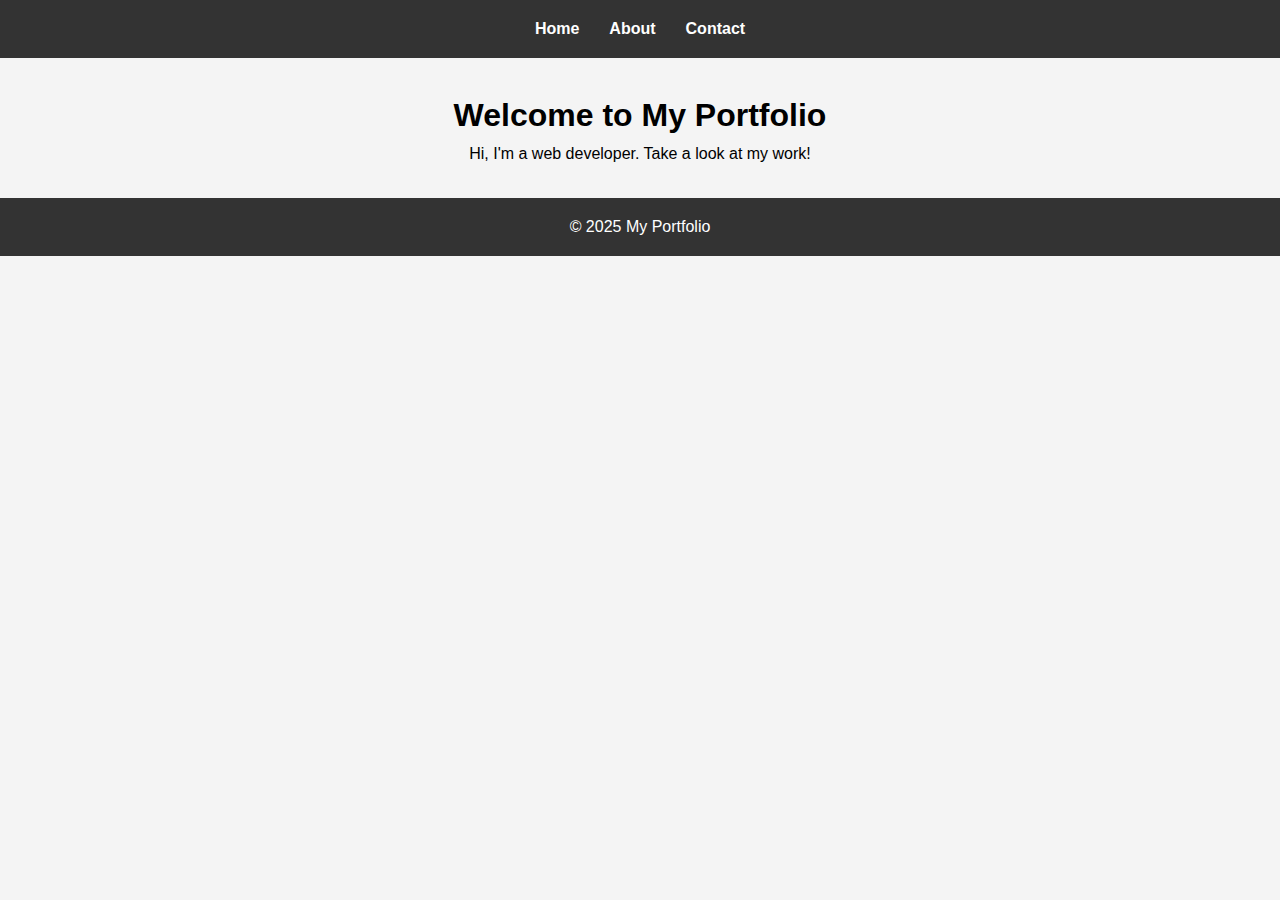
==== index.html @ 25154c95 "initial setup of website" ====
<!DOCTYPE html>
<head>
    <meta charset="8">
    <meta name="viewport" content="width=device-width, intial -scale=1.0">
    <title>Portfolio</title> 
    <link rel="stylesheet" href="./css/styles.css">
</head>
<body>
    <header>
        <nav>
          <ul>
            <li><a href="index.html">Home</a></li>
            <li><a href="about.html">About</a></li>
            <li><a href="contact.html">Contact</a></li>
          </ul>
        </nav>
    </header>
    <main>
     <section id="intro">
       <h1>Welcome to My Portfolio</h1>
       <p>Hi, I'm a web developer. Take a look at my work!</p>
     </section>
    </main>
    
    <footer>
      <p>&copy; 2025 My Portfolio</p>
    </footer>
    
    <script src="script.js"></script>
    </body>
    </html>
---- css/styles.css ----
/* Reset some basic styles */
* {
    margin: 0;
    padding: 0;
    box-sizing: border-box;
  }
  
  /* Body and overall layout */
  body {
    font-family: Arial, sans-serif;
    line-height: 1.6;
    background-color: #f4f4f4;
  }
  
  header {
    background-color: #333;
    color: white;
    padding: 1rem;
  }
  
  nav ul {
    list-style-type: none;
    display: flex;
    justify-content: center;
  }
  
  nav ul li {
    margin: 0 15px;
  }
  
  nav ul li a {
    color: white;
    text-decoration: none;
    font-weight: bold;
  }
  
  main {
    padding: 2rem;
  }
  
  footer {
    text-align: center;
    padding: 1rem;
    background-color: #333;
    color: white;
  }
  
  /* Section styles */
  #intro {
    text-align: center;
  }
  
  #about, #contact {
    max-width: 600px;
    margin: 0 auto;
  }
  
  form label {
    display: block;
    margin: 10px 0 5px;
  }
  
  form input, form textarea {
    width: 100%;
    padding: 8px;
    margin-bottom: 10px;
  }
  
  form button {
    background-color: #333;
    color: white;
    padding: 10px 20px;
    border: none;
    cursor: pointer;
  }
  
  form button:hover {
    background-color: #555;
  }
  
  #formMessage {
    color: green;
    font-weight: bold;
  }
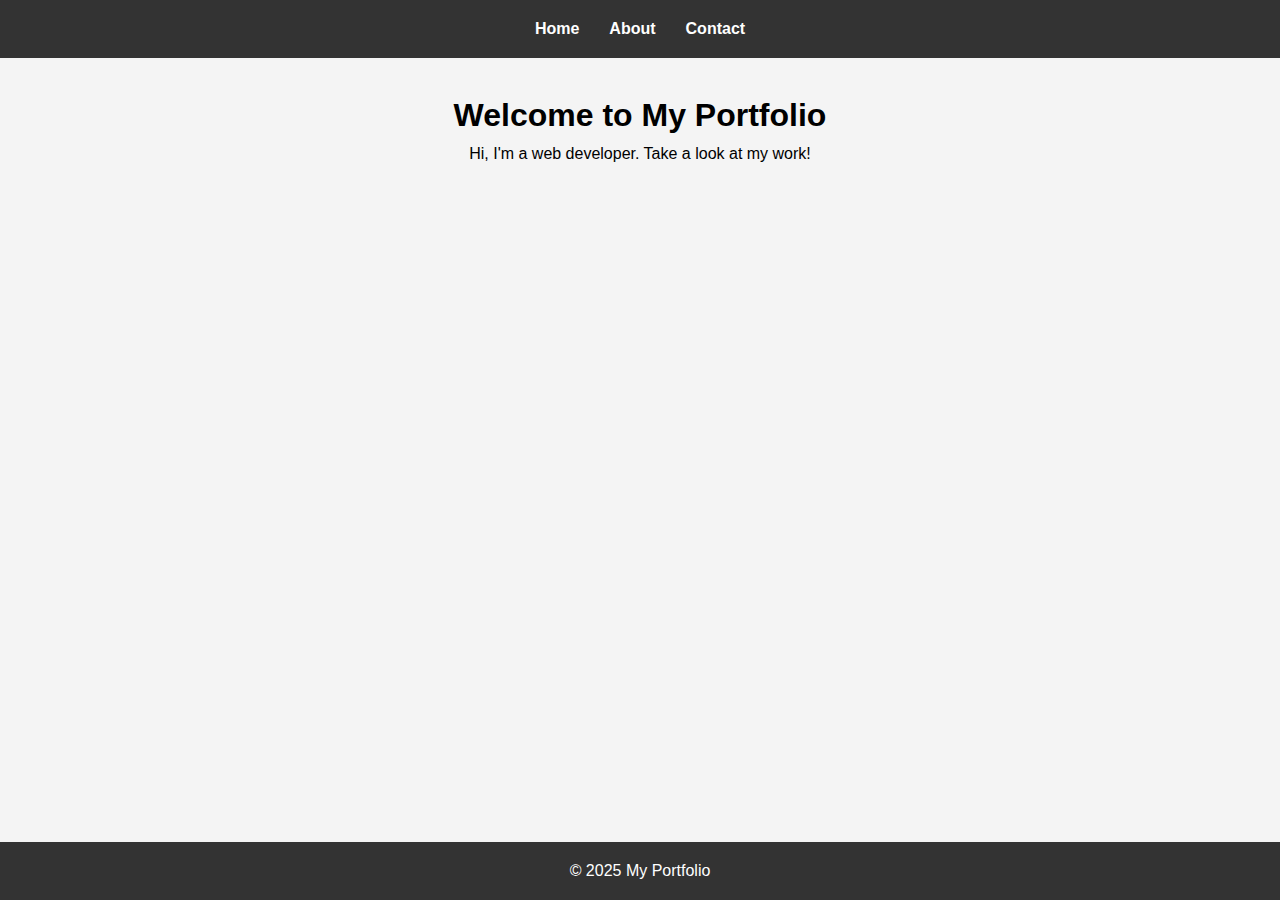
==== commit 54965475: "Corrected links to files and Modified css file" ====
--- a/index.html
+++ b/index.html
@@ -26,6 +26,6 @@
       <p>&copy; 2025 My Portfolio</p>
     </footer>
     
-    <script src="script.js"></script>
+    <script src="./javascript/index.js"></script>
     </body>
     </html>--- a/css/styles.css
+++ b/css/styles.css
@@ -6,10 +6,16 @@
   }
   
   /* Body and overall layout */
+  html, body {
+    height: 100%; /* Make sure the body and html take up the full height */
+  }
+  
   body {
     font-family: Arial, sans-serif;
     line-height: 1.6;
     background-color: #f4f4f4;
+    display: flex; /* Enable Flexbox */
+    flex-direction: column; /* Align items in a column (vertical direction) */
   }
   
   header {
@@ -35,6 +41,7 @@
   }
   
   main {
+    flex-grow: 1; /* Allow main content to take up available space */
     padding: 2rem;
   }
   
@@ -43,6 +50,7 @@
     padding: 1rem;
     background-color: #333;
     color: white;
+    margin-top: auto; /* Push footer to the bottom */
   }
   
   /* Section styles */
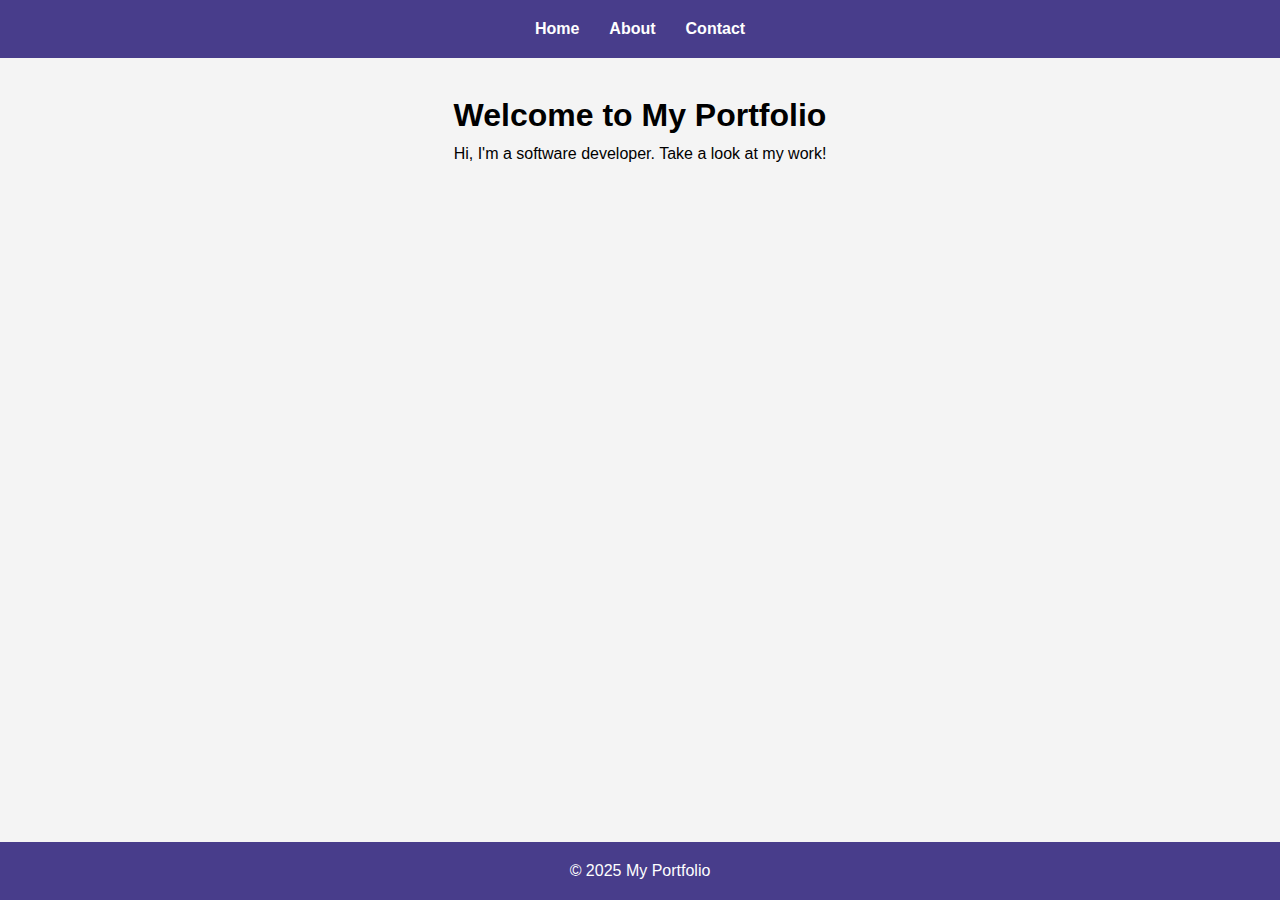
==== commit 8ce6acc9: "edited home page paragraph" ====
--- a/index.html
+++ b/index.html
@@ -18,7 +18,7 @@
     <main>
      <section id="intro">
        <h1>Welcome to My Portfolio</h1>
-       <p>Hi, I'm a web developer. Take a look at my work!</p>
+       <p>Hi, I'm a software developer. Take a look at my work!</p>
      </section>
     </main>
     
--- a/css/styles.css
+++ b/css/styles.css
@@ -19,7 +19,7 @@
   }
   
   header {
-    background-color: #333;
+    background-color: #483D8B;
     color: white;
     padding: 1rem;
   }
@@ -48,7 +48,7 @@
   footer {
     text-align: center;
     padding: 1rem;
-    background-color: #333;
+    background-color: #483D8B;
     color: white;
     margin-top: auto; /* Push footer to the bottom */
   }
